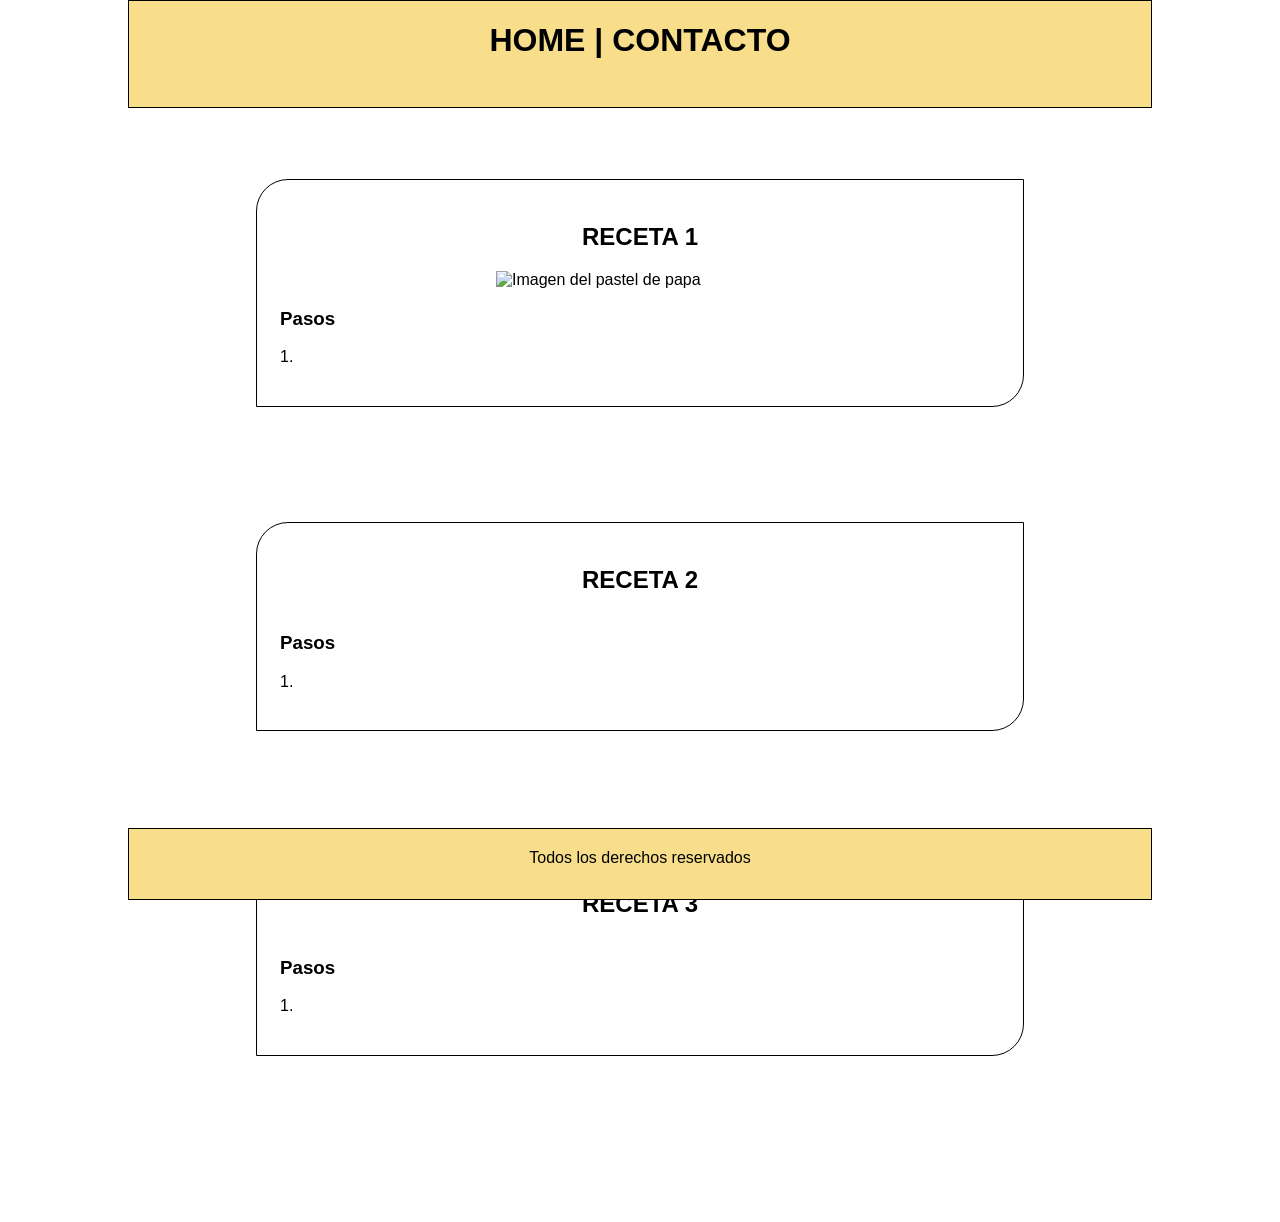
==== entrenamiento_01/ejercicio_02/index.html @ 9c9ba4f6 "Agregar entrenamiento 01" ====
<!DOCTYPE html>
<html lang="es">
<head>
    <meta charset="UTF-8">
    <meta name="viewport" content="width=device-width, initial-scale=1.0">
    <title>RECETARIO</title>
    <link rel="stylesheet" href="styles.css">
</head>

<body>
    <main class="recetario">
        <header>
            <h1>
            <a href="index.html">HOME</a> | <a href="contacto.html">CONTACTO</a> 
            </h1>
        </header>

        <section>
            <h2> RECETA 1</h2>
            <img src="" alt="Imagen del pastel de papa">
            <h3>Pasos</h3>
            <p>1. </p>
        </section>

        <section>
            <h2> RECETA 2</h2>
            <img src="" alt="">
            <h3>Pasos</h3>
            <p>1. </p>
        </section>

        <section>
            <h2> RECETA 3</h2>
            <img src="" alt="">
            <h3>Pasos</h3>
            <p>1. </p>
        </section>

        <footer>
            <p>Todos los derechos reservados</p>
        </footer>
    </main>
</body>
</html>
---- entrenamiento_01/ejercicio_02/styles.css ----
* {
    box-sizing: border-box;
}

html, body {
    margin: 0;
    padding: 0;
    width: 100%;
    min-height: 100%;
}

body {
    font-family: Arial, sans-serif;
}

.recetario, .contacto {
    width: 60%;
    min-height: 100vh;
    margin: auto;
    padding-top: 5%;
    padding-bottom: 10%;
}

header {
    position: fixed;
    top: 0;
    left: 10%;
    width: 80%;
    height: 12%;
    text-align: center;
    border: 0.1rem solid black;
    background-color: rgb(248, 222, 138);
}

header h1 {
    margin-bottom: 3%;
}

a{
    color: black;
    text-decoration: none;
}

section {
    margin-top: 15%;
    margin-bottom: 5%;
    padding: 3%;
    border: 0.1rem solid black;
    border-radius: 2rem;
    border-top-right-radius: 0;
    border-bottom-left-radius: 0;
}

section h2{
    text-align: center;
}

section img{
    display: block;
    width: 40%;
    margin: auto;
}

footer{
    text-align: center;
    border: 0.1rem solid black;
    position: fixed;
    bottom: 0;
    left: 10%;
  width: 80%;
  height: 8%; 
  background-color: rgb(248, 222, 138);
}

footer p{
    margin: 2%;
}


/*FORMULARIO*/

.formulario{
    margin-top: 15%;
    border-radius: 0%;
}

form{
    display: flex;
    flex-direction: column;
    gap: 2%;
}

input, textarea{
    width: 100%;
    margin-bottom: 3%;
    padding: 2%;
}

textarea{
    height: 20vh;
}

button{
    width: 30%;
    padding: 2%;
    margin: auto;
}
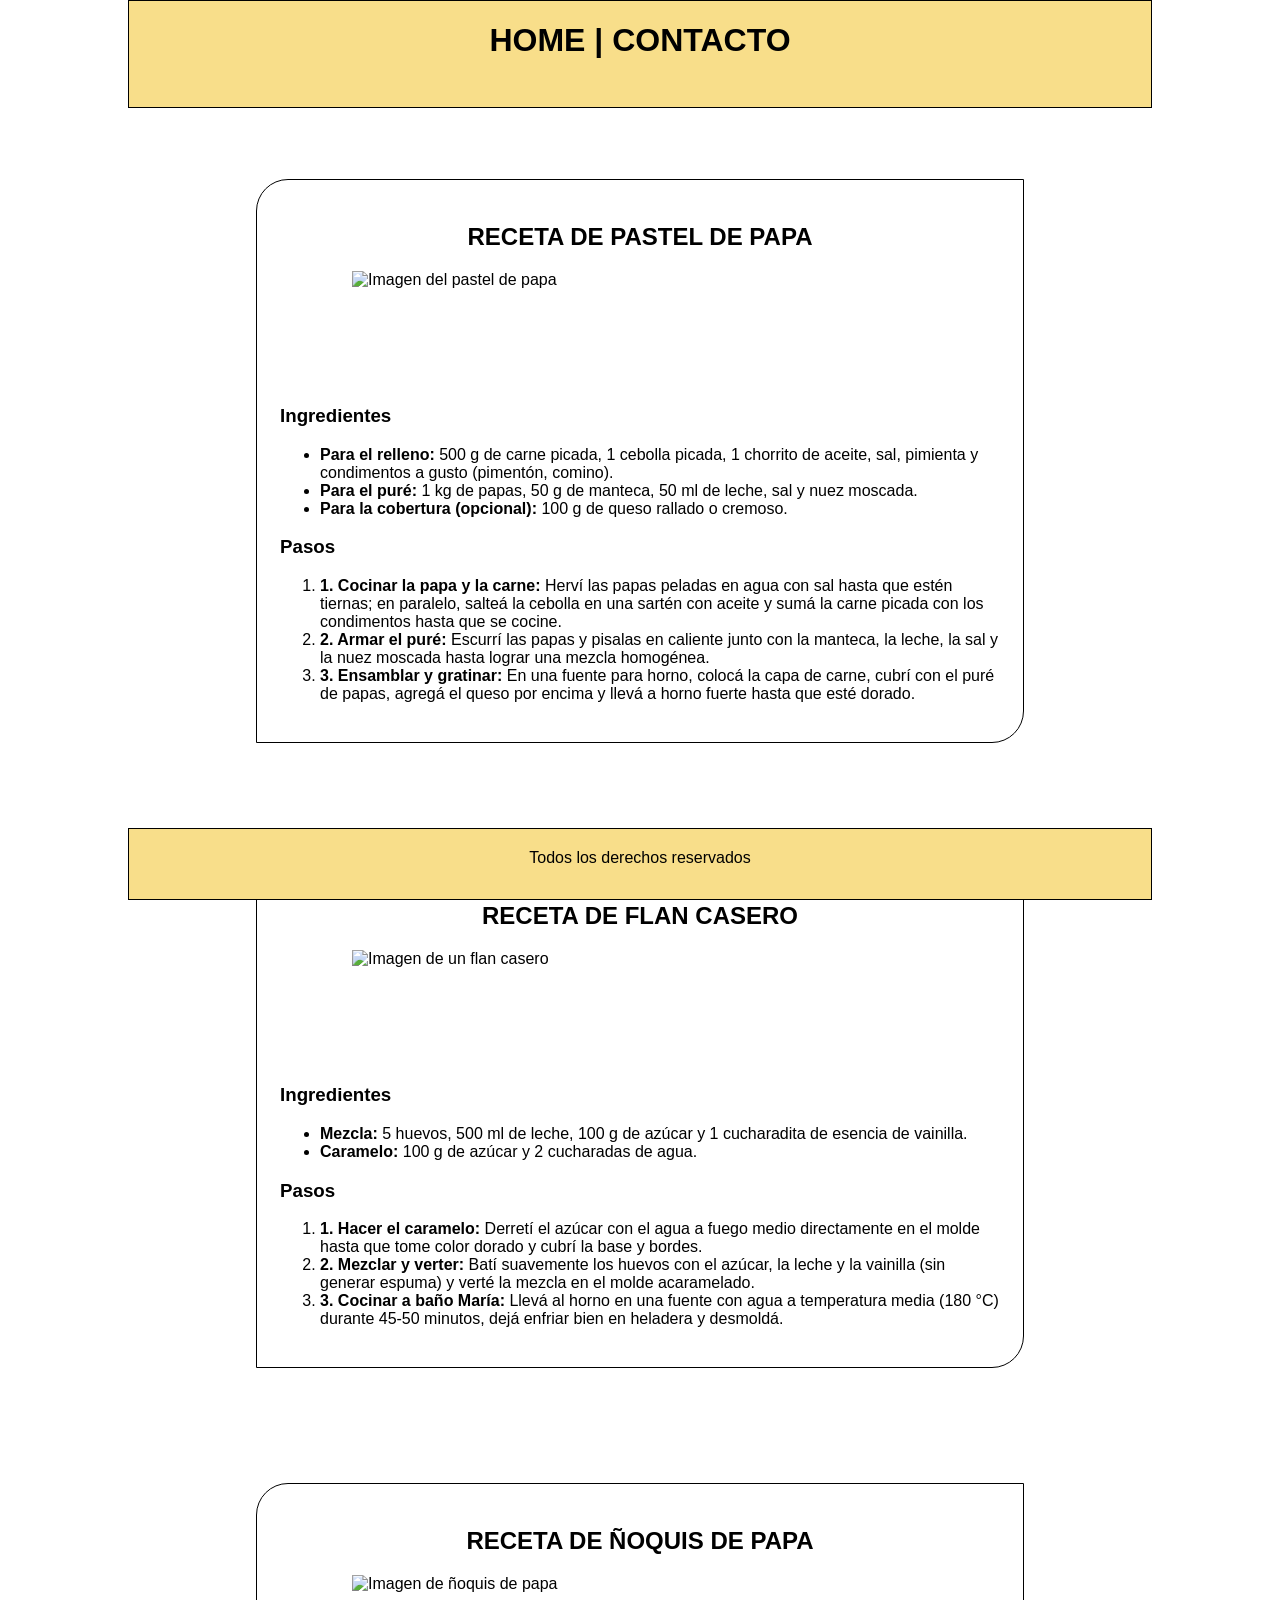
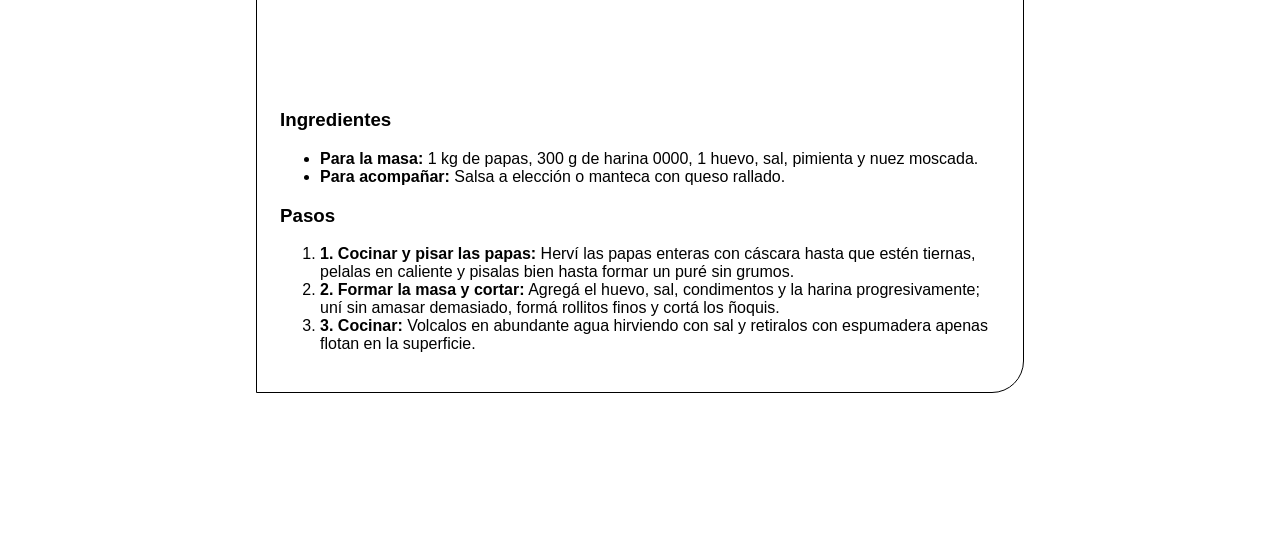
==== commit 1314040c: "Termino entrenamiento 01" ====
--- a/entrenamiento_01/ejercicio_02/index.html
+++ b/entrenamiento_01/ejercicio_02/index.html
@@ -16,24 +16,52 @@
         </header>
 
         <section>
-            <h2> RECETA 1</h2>
-            <img src="" alt="Imagen del pastel de papa">
+            <h2> RECETA DE PASTEL DE PAPA</h2>
+            <img src="https://i.postimg.cc/6yJ0LwcG/images-(2).jpg" alt="Imagen del pastel de papa">
+            <h3>Ingredientes</h3>
+            <ul>
+                <li><strong>Para el relleno:</strong> 500 g de carne picada, 1 cebolla picada, 1 chorrito de aceite, sal, pimienta y condimentos a gusto (pimentón, comino).</li>
+                <li><strong>Para el puré:</strong> 1 kg de papas, 50 g de manteca, 50 ml de leche, sal y nuez moscada.</li>
+                <li><strong>Para la cobertura <span class="note">(opcional)</span>:</strong> 100 g de queso rallado o cremoso.</li>
+            </ul>
             <h3>Pasos</h3>
-            <p>1. </p>
+            <ol>
+                <li><strong>1. Cocinar la papa y la carne:</strong> Herví las papas peladas en agua con sal hasta que estén tiernas; en paralelo, salteá la cebolla en una sartén con aceite y sumá la carne picada con los condimentos hasta que se cocine.</li>
+                <li><strong>2. Armar el puré:</strong> Escurrí las papas y pisalas en caliente junto con la manteca, la leche, la sal y la nuez moscada hasta lograr una mezcla homogénea.</li>
+                <li><strong>3. Ensamblar y gratinar:</strong> En una fuente para horno, colocá la capa de carne, cubrí con el puré de papas, agregá el queso por encima y llevá a horno fuerte hasta que esté dorado.</li>
+            </ol>
         </section>
 
         <section>
-            <h2> RECETA 2</h2>
-            <img src="" alt="">
+            <h2> RECETA DE FLAN CASERO</h2>
+            <img src="https://i.postimg.cc/LnKTBRD1/Flan-casero-argentino.jpg" alt="Imagen de un flan casero">
+            <h3>Ingredientes</h3>
+        <ul>
+            <li><strong>Mezcla:</strong> 5 huevos, 500 ml de leche, 100 g de azúcar y 1 cucharadita de esencia de vainilla.</li>
+            <li><strong>Caramelo:</strong> 100 g de azúcar y 2 cucharadas de agua.</li>
+        </ul>
             <h3>Pasos</h3>
-            <p>1. </p>
+            <ol>
+            <li><strong>1. Hacer el caramelo:</strong> Derretí el azúcar con el agua a fuego medio directamente en el molde hasta que tome color dorado y cubrí la base y bordes.</li>
+            <li><strong>2. Mezclar y verter:</strong> Batí suavemente los huevos con el azúcar, la leche y la vainilla (sin generar espuma) y verté la mezcla en el molde acaramelado.</li>
+            <li><strong>3. Cocinar a baño María:</strong> Llevá al horno en una fuente con agua a temperatura media (180 °C) durante 45-50 minutos, dejá enfriar bien en heladera y desmoldá.</li>
+        </ol>
         </section>
 
         <section>
-            <h2> RECETA 3</h2>
-            <img src="" alt="">
+            <h2> RECETA DE ÑOQUIS DE PAPA</h2>
+            <img src="https://i.postimg.cc/Hj7zyjw0/images-(3).jpg" alt="Imagen de ñoquis de papa">
+            <h3>Ingredientes</h3>
+        <ul>
+            <li><strong>Para la masa:</strong> 1 kg de papas, 300 g de harina 0000, 1 huevo, sal, pimienta y nuez moscada.</li>
+            <li><strong>Para acompañar:</strong> Salsa a elección o manteca con queso rallado.</li>
+        </ul>
             <h3>Pasos</h3>
-            <p>1. </p>
+            <ol>
+            <li><strong>1. Cocinar y pisar las papas:</strong> Herví las papas enteras con cáscara hasta que estén tiernas, pelalas en caliente y pisalas bien hasta formar un puré sin grumos.</li>
+            <li><strong>2. Formar la masa y cortar:</strong> Agregá el huevo, sal, condimentos y la harina progresivamente; uní sin amasar demasiado, formá rollitos finos y cortá los ñoquis.</li>
+            <li><strong>3. Cocinar:</strong> Volcalos en abundante agua hirviendo con sal y retiralos con espumadera apenas flotan en la superficie.</li>
+        </ol>
         </section>
 
         <footer>
--- a/entrenamiento_01/ejercicio_02/styles.css
+++ b/entrenamiento_01/ejercicio_02/styles.css
@@ -57,8 +57,12 @@
 
 section img{
     display: block;
-    width: 40%;
+    width: 80%;
+    aspect-ratio: 5/1;
+    object-fit: cover;
     margin: auto;
+    position: relative;
+    top: -10%;
 }
 
 footer{
